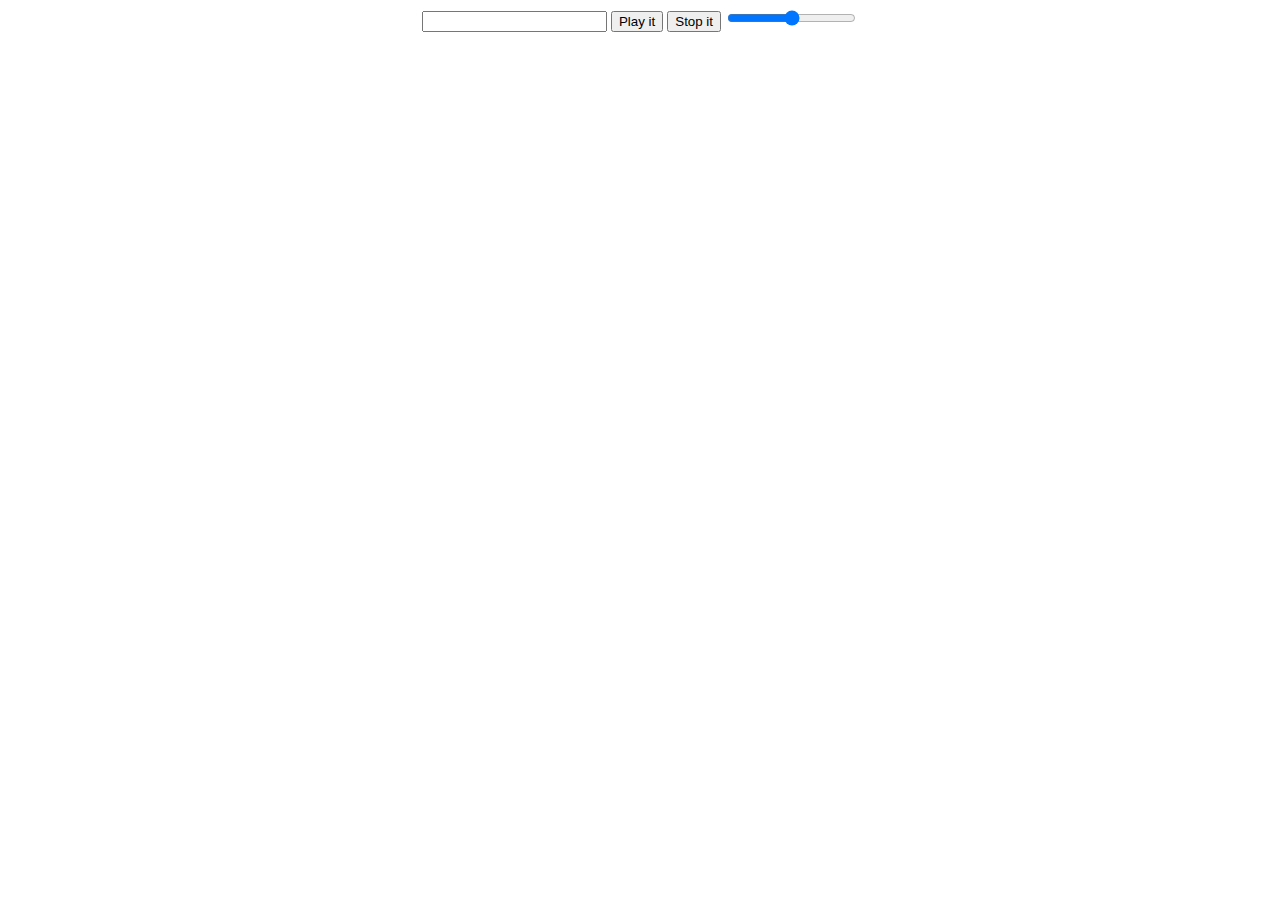
==== index.html @ bf776985 "idkman" ====
<html>
    <head>
        <title> Sheet music sequencer </title>
        <script src="/src/js/index.js"></script>
        <style href="/src/css/main.css"></style>
    </head>
    <body>
        <center>
            <input type="text" id="freq"/>
            <button id="sendit" onclick="generate_sound()">Play it</button> <button id="stopitplease" onclick="stopit()">Stop it</button>
            <input type="range" min="-100" max="100" id="bend"/>
        </center>
    </body>
</html>
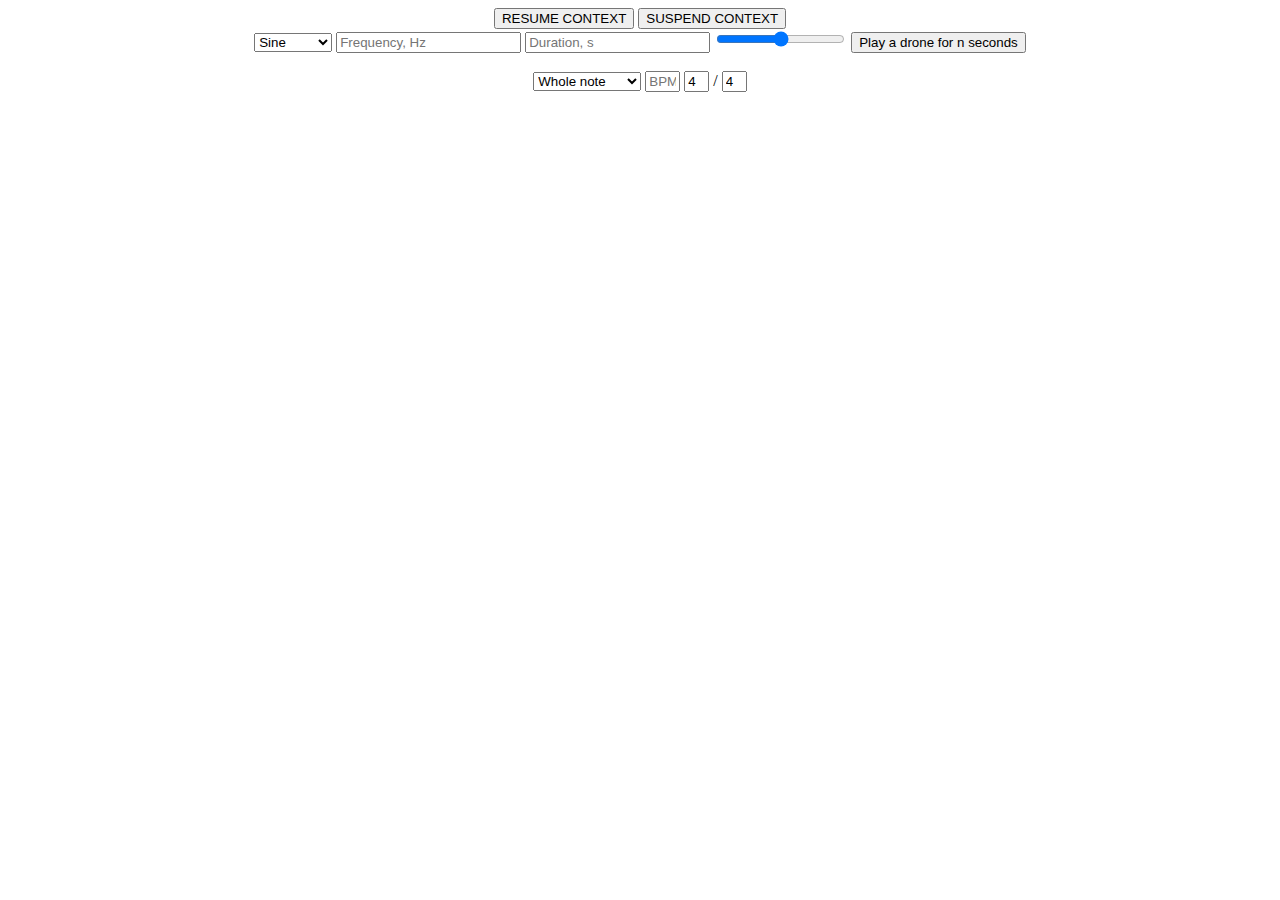
==== commit 0eff25fd: "Changed the javascrpt to contain functions within classes" ====
--- a/index.html
+++ b/index.html
@@ -1,14 +1,45 @@
 <html>
-    <head>
-        <title> Sheet music sequencer </title>
-        <script src="/src/js/index.js"></script>
-        <style href="/src/css/main.css"></style>
-    </head>
-    <body>
-        <center>
-            <input type="text" id="freq"/>
-            <button id="sendit" onclick="generate_sound()">Play it</button> <button id="stopitplease" onclick="stopit()">Stop it</button>
-            <input type="range" min="-100" max="100" id="bend"/>
-        </center>
-    </body>
-</html>+	<head>
+		<title> Sheet music sequencer </title>
+		<script src="/src/js/index.js"></script>
+		<style href="/src/css/main.css"></style>
+	</head>
+	<body>
+		<center>
+			<button onclick="a_context.resume()">RESUME CONTEXT</button>
+			<button onclick="a_context.suspend()">SUSPEND CONTEXT</button>
+			<br>
+
+			<div> <!-- TOP ROW-->
+				<select id="wave">
+							<option value="sine"	 >Sine</option>
+							<option value="square"   >Square</option>
+					<option value="sawtooth" >Sawtooth</option>
+					<option value="triangle" >Triangle</option>
+					<option value="custom"   >Custom</option>
+			</select>
+				
+			<input type="text"  id="freq" 	  placeholder="Frequency, Hz"/>
+			<input type="text"  id="dur"  placeholder="Duration, s"/>
+			<input type="range" mid="bend" in="-100" max="100"/>
+
+			<button onclick="startDrone()">Play a drone for n seconds</button> 
+
+			<div>
+			<br>
+			<div>
+
+				<select id="duration">
+					<option value="1">Whole note</option>
+					<option value="0.5">Half note</option>
+					<option value="0.25">Quarter note</option>
+					<option value="0.125">Sixteenth note</option>
+				</select>
+
+				<input type="text" id="bpm" placeholder="BPM" style="width: 35px"/>
+				<input type="text" id="top_time" style="width: 25px" value="4"/> / <input type="text" id="bottom_time" style="width: 25px" value="4"/>
+
+			</div>
+		</center>
+	</body>
+</html>
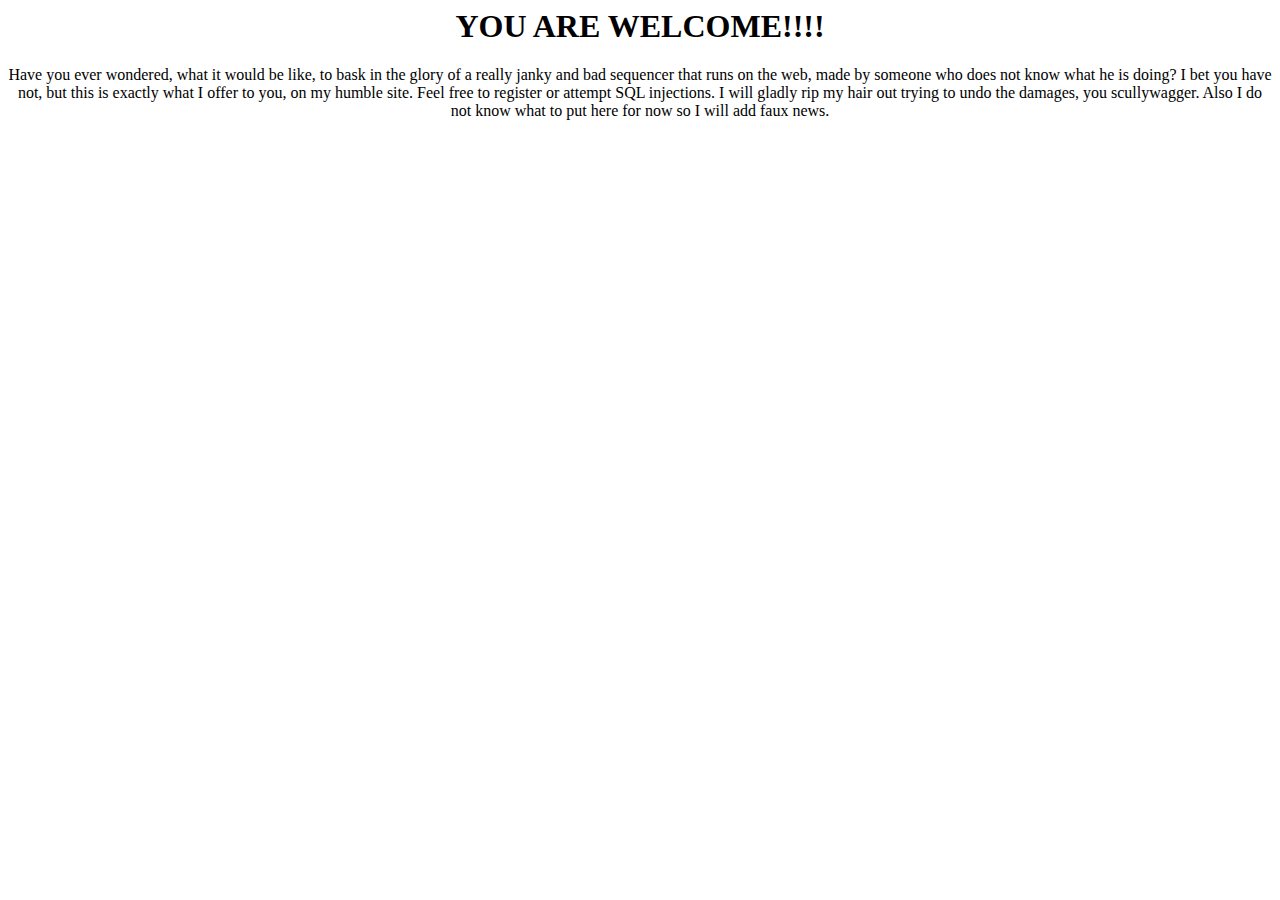
==== commit 5a6022ea: "Added new pages, must add way to communicate to database" ====
--- a/index.html
+++ b/index.html
@@ -1,45 +1,18 @@
 <html>
 	<head>
-		<title> Sheet music sequencer </title>
-		<script src="/src/js/index.js"></script>
-		<style href="/src/css/main.css"></style>
+		<link rel="stylesheet" href="./src/css/main.css">
 	</head>
 	<body>
 		<center>
-			<button onclick="a_context.resume()">RESUME CONTEXT</button>
-			<button onclick="a_context.suspend()">SUSPEND CONTEXT</button>
-			<br>
-
-			<div> <!-- TOP ROW-->
-				<select id="wave">
-							<option value="sine"	 >Sine</option>
-							<option value="square"   >Square</option>
-					<option value="sawtooth" >Sawtooth</option>
-					<option value="triangle" >Triangle</option>
-					<option value="custom"   >Custom</option>
-			</select>
-				
-			<input type="text"  id="freq" 	  placeholder="Frequency, Hz"/>
-			<input type="text"  id="dur"  placeholder="Duration, s"/>
-			<input type="range" mid="bend" in="-100" max="100"/>
-
-			<button onclick="startDrone()">Play a drone for n seconds</button> 
-
-			<div>
-			<br>
-			<div>
-
-				<select id="duration">
-					<option value="1">Whole note</option>
-					<option value="0.5">Half note</option>
-					<option value="0.25">Quarter note</option>
-					<option value="0.125">Sixteenth note</option>
-				</select>
-
-				<input type="text" id="bpm" placeholder="BPM" style="width: 35px"/>
-				<input type="text" id="top_time" style="width: 25px" value="4"/> / <input type="text" id="bottom_time" style="width: 25px" value="4"/>
-
-			</div>
+			<h1> YOU ARE WELCOME!!!! </h1>
+			<p> Have you ever wondered, what it would be like, to bask
+			in the glory of a really janky and bad sequencer that runs
+			on the web, made by someone who does not know what he is
+			doing? I bet you have not, but this is exactly what I offer
+			to you, on my humble site. Feel free to register or attempt
+			SQL injections. I will gladly rip my hair out trying to undo
+			the damages, you scullywagger. Also I do not know what to put
+			here for now so I will add faux news. </p>
 		</center>
 	</body>
 </html>
--- a/src/css/main.css
+++ b/src/css/main.css
@@ -0,0 +1,35 @@
+.nav{
+	position: sticky;
+        height: 40px;
+        box-shadow: 0px 2px;
+        width: 100%;
+	background-color: #ffffff;
+	position: fixed;
+	top: 0;
+	left: 0;
+	padding-top: 15px
+}
+
+button {
+	margin: 2px;
+	padding-left: 5px;
+	padding-right: 5px;
+	padding-top: 5px;
+	padding-bottom: 5px;
+	background-color: #000015;
+	color: #EFEFEF;
+	transition: color 0.5s, background-color 0.5s;
+	text-decoration: none
+}
+
+
+button:hover{
+	background-color: #EFEFEF;
+	color: #000015;
+}
+button:active{
+	text-decoration: underline;
+	background-color: #EFEFEF;
+	color: #000015;
+
+}
